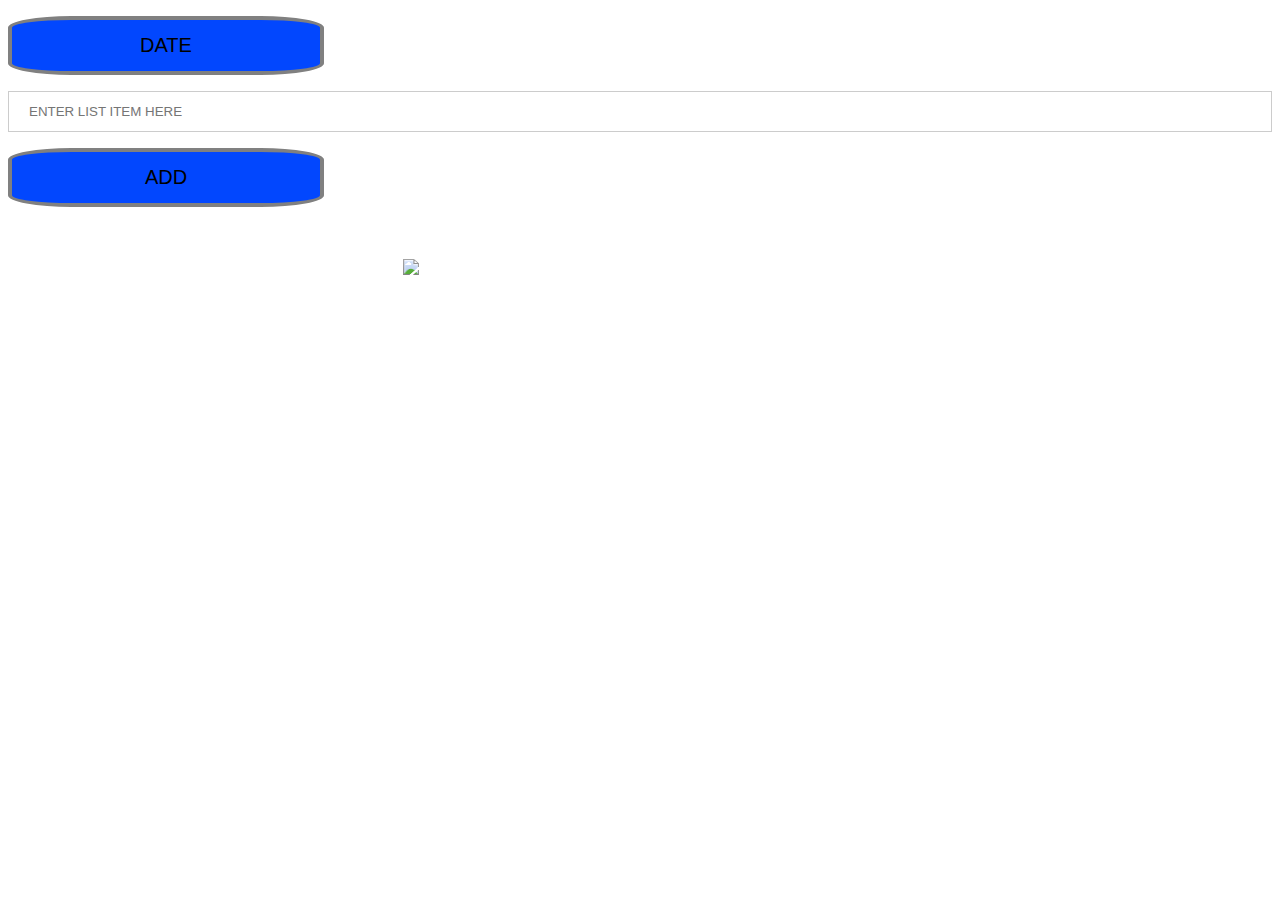
==== index.html @ bd325179 "Update index.html" ====
<!DOCTYPE html>
<html lang="en">
<meta charset="utf-8">
    <head>
       <title>SHOWTIMEEE</title>
<script src="https://code.jquery.com/jquery-3.0.0.js"></script>
<script src="https://code.jquery.com/jquery-migrate-3.0.1.js"></script>
</head>
                    <body>
   <script>
        $(function() {
           $("#demo").click(function() {
                $("body").html(Date());
});     
</script>
  <button id="demo">DATE </button>                      
                        
                        
                   <div id="list">       
              <script>
                  $(function() {
        $("#add").on("click", function() {
        var val = $("#text").val();
        if(val !== '') {
            var elem = $("<li></li>").text(val);
            $(elem).append("<button class='rem'>X</button>");
            $("#mylist").append(elem);
            $("#text").val("");
            $(".rem").on("click", function() {
            $(this).parent().remove();
     });
    }
  });
});
    </script>
              
                <input type="text" id="text" placeholder="ENTER LIST ITEM HERE"></input>
    <button align="right" id="add">ADD</button>
    <ol id="mylist" style="text-align:left"></ol>
    </div>
          
<h1><img src="https://avatars1.githubusercontent.com/u/30442388?s=460&v=4" alt="Image not found"></h1>
<iframe src="https://www.monero.how/widget" style="width:210px; height:130px;" allowTransparency="true" border="0" hideFocus="true" marginwidth="0" marginheight="0" hspace="0" vspace="0" frameBorder="no"></iframe>
<style>
    body{
margin:none;
padding:none;
//background-image:url("https://wallpapercave.com/wp/DtslnrT.jpg"); 
background-size:cover;
background-repeat:no-repeat; 
font-size: 20px;
color:#b3b3;
}
h1{
color:white;
font-size:65px;
text-align:center;
text-decoration:underline;
}
h2{
color:#FFFFFF;
font-size: 50px;
text-align: center;
}
h3{
color:#8A2BE2;
font-size: 22px;
text-align: right;
}
h4{
color:lawngreen ;
font-size:24px;
text-align: right;
}
ul{
list-style-type: none;
margin:10;
overflow:hidden;
background-color:orange;
text-align:center;
border:7px solid black ;
padding:5px;
}
li{
float:right;
}
li a{
border:none;
text-align: center;
display:block;
text-decoration: none;
color: black;
font-size: 35px;
padding: 7px 8px;
}
li a:hover:not(.active){
background-color: #BEBEBE;
padding:none;
}
.active{
background-color:gray;
}
#table{
color:white;
font-size:18px;
text-align:center;
}
input[type=text],
input[type=password] {
    width: 100%;
    padding: 12px 20px;
    margin: 8px 0;
    display: inline-block;
    border: 1px solid #ccc;    
    box-sizing: border-box;
}
button {
    background-color:#0247FE   ;
    color:black;
    font-size: 20px;
    padding: 14px 20px;
    margin: 8px 0;
    border: solid gray 4px;
    border-width: 50%;
    cursor: pointer;
    width: 25%;
    border-radius: 20%;
}
.cancelbtn {
    width: auto;
    padding: 10px 18px;
    background-color:#D31E1E;
}.imgcontainer {
    text-align: center;
    margin: 24px 0 12px 0;
    position: relative;
}
img.avatar {
    width: 25%;
    border-radius: 50%;
}
.container {
    background-color:#BEBEBE;
    padding: 10px;
}
span.psw {
    float: right;
    padding-top: 16px;
}
.modal {
   display: none;
   position: fixed;
   z-index: 1;
   left: 0;
   top: 0;
   width: 100%;
   height: 100%;
   overflow: auto;
   background-color: rgb(0,0,0);
   padding-top: 60px;
}
.modal-content {
    background-color:#BEBEBE;
    margin: 5% auto 15% auto;
    border: 1px solid #888;
    width: 80%;
}
.close {
    position: absolute;
    right: 25px;
    top: 0;
    color: #000;
    font-size: 35px;
    font-weight: bold;
}
.close:hover,
.close:focus {
    color: red;
    cursor: pointer;
}
.animate {
 -webkit-animation: animatezoom 0.6s;
 animation: animatezoom 0.6s
}
@-webkit-keyframes animatezoom {
 from {-webkit-transform: scale(0)}
 to {-webkit-transform: scale(1)}
}
@keyframes animatezoom {
    from {transform: scale(0)}
    to {transform: scale(1)}
}
@media screen and(max-width: 300px){
    span.psw {
       display: block;
       float: none;
    }
    .cancelbtn {
       width: 100%;
    }
}
/*the animation code*/
@keyframes example{
  from{;}
  to{;}
}
#div546{
width:100px; 
height:100px;
background-color:;
animation-name:example;
animation-duration:4s; 
}
footer{
text-align: right;  
padding-top: 4px;  
background-color:gray;
color:black;
font-size: 12px;
}
nav{
float:right;
padding-right: 10px;
padding:5px;
width: 100;
height:100%;
line-height: 30px;
background-color: #bebebe 
}
    </style>
</body>
</html>
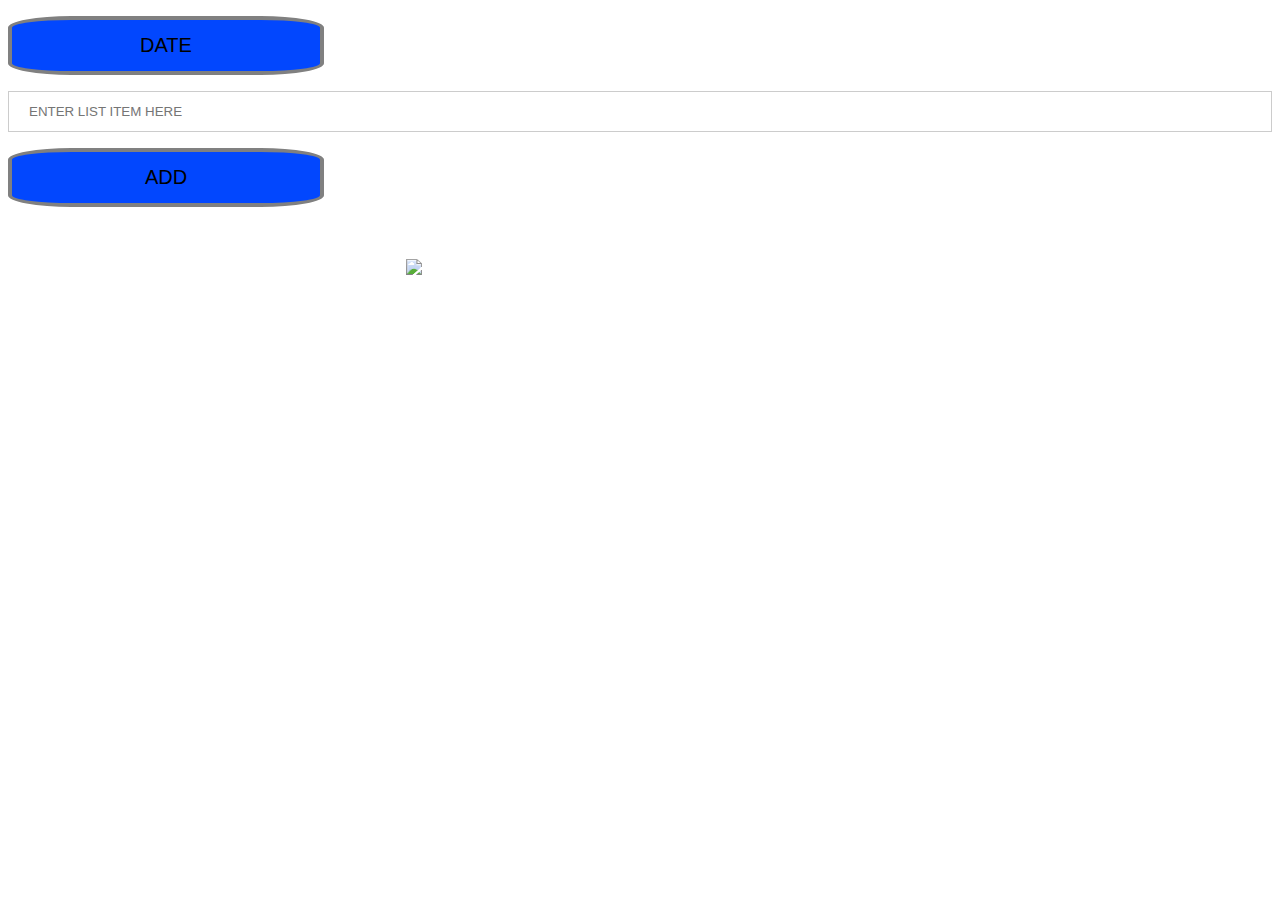
==== commit 6b311534: "Update index.html" ====
--- a/index.html
+++ b/index.html
@@ -36,20 +36,21 @@
               
                 <input type="text" id="text" placeholder="ENTER LIST ITEM HERE"></input>
     <button align="right" id="add">ADD</button>
-    <ol id="mylist" style="text-align:left"></ol>
+    <ol id="mylist"</ol>
     </div>
           
-<h1><img src="https://avatars1.githubusercontent.com/u/30442388?s=460&v=4" alt="Image not found"></h1>
+<h1> <img src="https://raw.githubusercontent.com/minimecanic/minimecanic.github.io/master/MINIMECANIC-111417-0336-3109.png" alt="image not found"></h1>
 <iframe src="https://www.monero.how/widget" style="width:210px; height:130px;" allowTransparency="true" border="0" hideFocus="true" marginwidth="0" marginheight="0" hspace="0" vspace="0" frameBorder="no"></iframe>
-<style>
+
+                    <style>
     body{
 margin:none;
 padding:none;
-//background-image:url("https://wallpapercave.com/wp/DtslnrT.jpg"); 
+background-image:url("https://wallpapercave.com/wp/DtslnrT.jpg"); 
 background-size:cover;
 background-repeat:no-repeat; 
-font-size: 20px;
-color:#b3b3;
+font-size: 16px;
+color:#ffffff;
 }
 h1{
 color:white;
@@ -82,7 +83,7 @@
 padding:5px;
 }
 li{
-float:right;
+float:left;
 }
 li a{
 border:none;
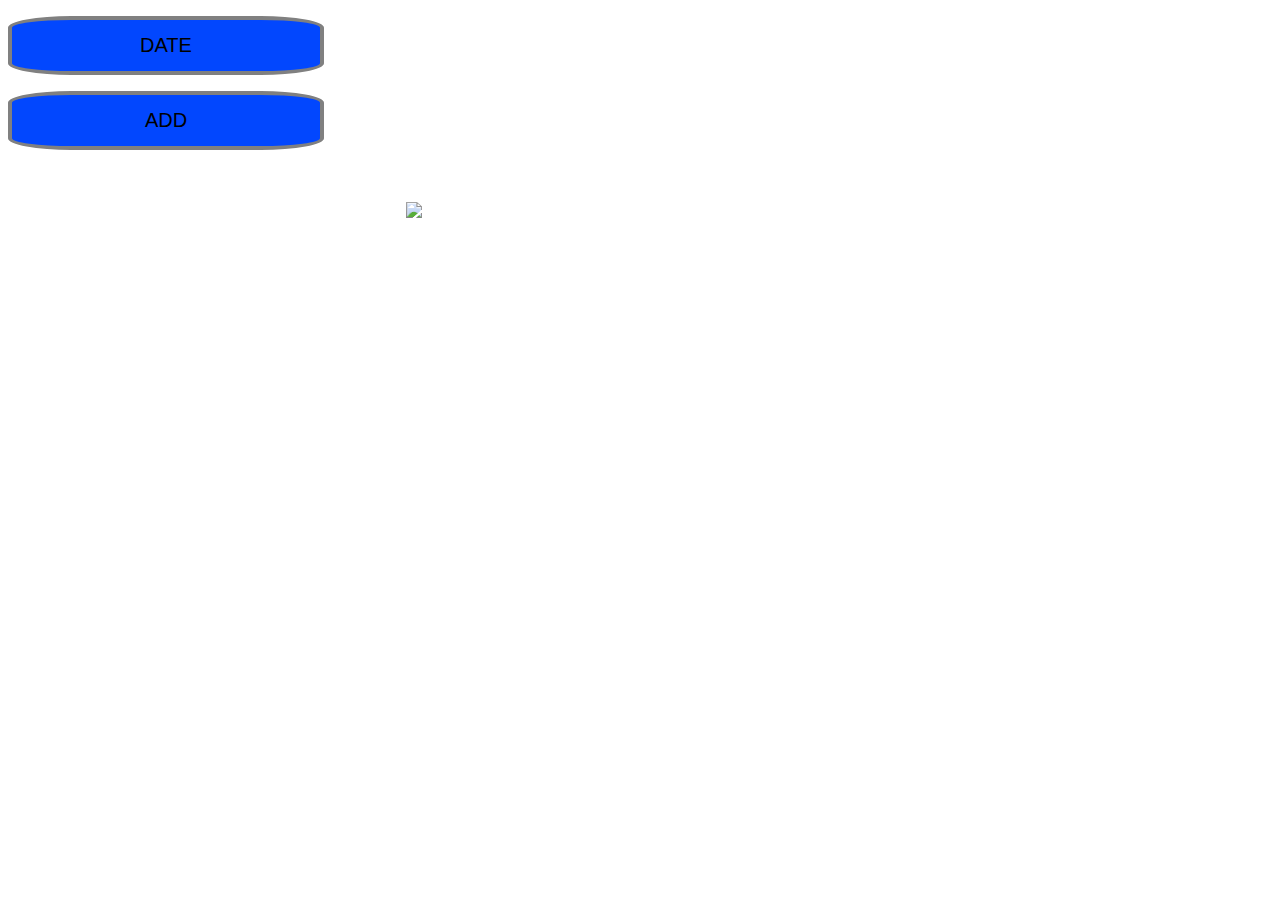
==== commit 76955ddf: "Update index.html" ====
--- a/index.html
+++ b/index.html
@@ -1,25 +1,219 @@
 <!DOCTYPE html>
 <html lang="en">
-<meta charset="utf-8">
+
     <head>
-       <title>SHOWTIMEEE</title>
+<meta charset="UTF-8">
+        <title>SHOWTIMEEE</title>
 <script src="https://code.jquery.com/jquery-3.0.0.js"></script>
 <script src="https://code.jquery.com/jquery-migrate-3.0.1.js"></script>
 </head>
                     <body>
-   <script>
+
+                        <button id="demo">DATE </button>                      
+                   <div id="list"     
+                <input type="text" id="text" placeholder="ENTER LIST ITEM HERE"></input>
+        <button align="right" id="add">ADD</button>
+    <ol id="mylist"</ol>
+</div>
+          
+<h1> <img src="https://raw.githubusercontent.com/minimecanic/minimecanic.github.io/master/MINIMECANIC-111417-0336-3109.png" alt="image not found"></h1>
+<iframe src="https://www.monero.how/widget" style="width:210px; height:130px;" allowTransparency="true" border="0" hideFocus="true" marginwidth="0" marginheight="0" hspace="0" vspace="0" frameBorder="no"></iframe>
+
+                    <style>
+    body{
+margin:none;
+padding:none;
+background-image:url("https://wallpapercave.com/wp/DtslnrT.jpg"); 
+background-size:cover;
+background-repeat:no-repeat; 
+font-size: 16px;
+color:#ffffff;
+}
+h1{
+color:white;
+font-size:65px;
+text-align:center;
+text-decoration:underline;
+}
+h2{
+color:#FFFFFF;
+font-size: 50px;
+text-align: center;
+}
+h3{
+color:#8A2BE2;
+font-size: 22px;
+text-align: right;
+}
+h4{
+color:lawngreen ;
+font-size:24px;
+text-align: right;
+}
+ul{
+list-style-type: none;
+margin:10;
+overflow:hidden;
+background-color:orange;
+text-align:center;
+border:7px solid black ;
+padding:5px;
+}
+li{
+float:left;
+}
+li a{
+border:none;
+text-align: center;
+display:block;
+text-decoration: none;
+color: black;
+font-size: 35px;
+padding: 7px 8px;
+}
+li a:hover:not(.active){
+background-color: #BEBEBE;
+padding:none;
+}
+.active{
+background-color:gray;
+}
+#table{
+color:white;
+font-size:18px;
+text-align:center;
+}
+input[type=text],
+input[type=password] {
+    width: 100%;
+    padding: 12px 20px;
+    margin: 8px 0;
+    display: inline-block;
+    border: 1px solid #ccc;    
+    box-sizing: border-box;
+}
+button {
+    background-color:#0247FE   ;
+    color:black;
+    font-size: 20px;
+    padding: 14px 20px;
+    margin: 8px 0;
+    border: solid gray 4px;
+    border-width: 50%;
+    cursor: pointer;
+    width: 25%;
+    border-radius: 20%;
+}
+.cancelbtn {
+    width: auto;
+    padding: 10px 18px;
+    background-color:#D31E1E;
+}.imgcontainer {
+    text-align: center;
+    margin: 24px 0 12px 0;
+    position: relative;
+}
+img.avatar {
+    width: 25%;
+    border-radius: 50%;
+}
+.container {
+    background-color:#BEBEBE;
+    padding: 10px;
+}
+span.psw {
+    float: right;
+    padding-top: 16px;
+}
+.modal {
+   display: none;
+   position: fixed;
+   z-index: 1;
+   left: 0;
+   top: 0;
+   width: 100%;
+   height: 100%;
+   overflow: auto;
+   background-color: rgb(0,0,0);
+   padding-top: 60px;
+}
+.modal-content {
+    background-color:#BEBEBE;
+    margin: 5% auto 15% auto;
+    border: 1px solid #888;
+    width: 80%;
+}
+.close {
+    position: absolute;
+    right: 25px;
+    top: 0;
+    color: #000;
+    font-size: 35px;
+    font-weight: bold;
+}
+.close:hover,
+.close:focus {
+    color: red;
+    cursor: pointer;
+}
+.animate {
+ -webkit-animation: animatezoom 0.6s;
+ animation: animatezoom 0.6s
+}
+@-webkit-keyframes animatezoom {
+ from {-webkit-transform: scale(0)}
+ to {-webkit-transform: scale(1)}
+}
+@keyframes animatezoom {
+    from {transform: scale(0)}
+    to {transform: scale(1)}
+}
+@media screen and(max-width: 300px){
+    span.psw {
+       display: block;
+       float: none;
+    }
+    .cancelbtn {
+       width: 100%;
+    }
+}
+/*the animation code*/
+@keyframes example{
+  from{;}
+  to{;}
+}
+#div546{
+width:100px; 
+height:100px;
+background-color:;
+animation-name:example;
+animation-duration:4s; 
+}
+footer{
+text-align: right;  
+padding-top: 4px;  
+background-color:gray;
+color:black;
+font-size: 12px;
+}
+nav{
+float:right;
+padding-right: 10px;
+padding:5px;
+width: 100;
+height:100%;
+line-height: 30px;
+background-color: #bebebe 
+}
+    </style>
+
+       <script>
         $(function() {
            $("#demo").click(function() {
                 $("body").html(Date());
 });     
-</script>
-  <button id="demo">DATE </button>                      
-                        
-                        
-                   <div id="list">       
-              <script>
-                  $(function() {
-        $("#add").on("click", function() {
+
+          $("#add").on("click", function() {
         var val = $("#text").val();
         if(val !== '') {
             var elem = $("<li></li>").text(val);
@@ -33,201 +227,5 @@
   });
 });
     </script>
-              
-                <input type="text" id="text" placeholder="ENTER LIST ITEM HERE"></input>
-    <button align="right" id="add">ADD</button>
-    <ol id="mylist"</ol>
-    </div>
-          
-<h1> <img src="https://raw.githubusercontent.com/minimecanic/minimecanic.github.io/master/MINIMECANIC-111417-0336-3109.png" alt="image not found"></h1>
-<iframe src="https://www.monero.how/widget" style="width:210px; height:130px;" allowTransparency="true" border="0" hideFocus="true" marginwidth="0" marginheight="0" hspace="0" vspace="0" frameBorder="no"></iframe>
-
-                    <style>
-    body{
-margin:none;
-padding:none;
-background-image:url("https://wallpapercave.com/wp/DtslnrT.jpg"); 
-background-size:cover;
-background-repeat:no-repeat; 
-font-size: 16px;
-color:#ffffff;
-}
-h1{
-color:white;
-font-size:65px;
-text-align:center;
-text-decoration:underline;
-}
-h2{
-color:#FFFFFF;
-font-size: 50px;
-text-align: center;
-}
-h3{
-color:#8A2BE2;
-font-size: 22px;
-text-align: right;
-}
-h4{
-color:lawngreen ;
-font-size:24px;
-text-align: right;
-}
-ul{
-list-style-type: none;
-margin:10;
-overflow:hidden;
-background-color:orange;
-text-align:center;
-border:7px solid black ;
-padding:5px;
-}
-li{
-float:left;
-}
-li a{
-border:none;
-text-align: center;
-display:block;
-text-decoration: none;
-color: black;
-font-size: 35px;
-padding: 7px 8px;
-}
-li a:hover:not(.active){
-background-color: #BEBEBE;
-padding:none;
-}
-.active{
-background-color:gray;
-}
-#table{
-color:white;
-font-size:18px;
-text-align:center;
-}
-input[type=text],
-input[type=password] {
-    width: 100%;
-    padding: 12px 20px;
-    margin: 8px 0;
-    display: inline-block;
-    border: 1px solid #ccc;    
-    box-sizing: border-box;
-}
-button {
-    background-color:#0247FE   ;
-    color:black;
-    font-size: 20px;
-    padding: 14px 20px;
-    margin: 8px 0;
-    border: solid gray 4px;
-    border-width: 50%;
-    cursor: pointer;
-    width: 25%;
-    border-radius: 20%;
-}
-.cancelbtn {
-    width: auto;
-    padding: 10px 18px;
-    background-color:#D31E1E;
-}.imgcontainer {
-    text-align: center;
-    margin: 24px 0 12px 0;
-    position: relative;
-}
-img.avatar {
-    width: 25%;
-    border-radius: 50%;
-}
-.container {
-    background-color:#BEBEBE;
-    padding: 10px;
-}
-span.psw {
-    float: right;
-    padding-top: 16px;
-}
-.modal {
-   display: none;
-   position: fixed;
-   z-index: 1;
-   left: 0;
-   top: 0;
-   width: 100%;
-   height: 100%;
-   overflow: auto;
-   background-color: rgb(0,0,0);
-   padding-top: 60px;
-}
-.modal-content {
-    background-color:#BEBEBE;
-    margin: 5% auto 15% auto;
-    border: 1px solid #888;
-    width: 80%;
-}
-.close {
-    position: absolute;
-    right: 25px;
-    top: 0;
-    color: #000;
-    font-size: 35px;
-    font-weight: bold;
-}
-.close:hover,
-.close:focus {
-    color: red;
-    cursor: pointer;
-}
-.animate {
- -webkit-animation: animatezoom 0.6s;
- animation: animatezoom 0.6s
-}
-@-webkit-keyframes animatezoom {
- from {-webkit-transform: scale(0)}
- to {-webkit-transform: scale(1)}
-}
-@keyframes animatezoom {
-    from {transform: scale(0)}
-    to {transform: scale(1)}
-}
-@media screen and(max-width: 300px){
-    span.psw {
-       display: block;
-       float: none;
-    }
-    .cancelbtn {
-       width: 100%;
-    }
-}
-/*the animation code*/
-@keyframes example{
-  from{;}
-  to{;}
-}
-#div546{
-width:100px; 
-height:100px;
-background-color:;
-animation-name:example;
-animation-duration:4s; 
-}
-footer{
-text-align: right;  
-padding-top: 4px;  
-background-color:gray;
-color:black;
-font-size: 12px;
-}
-nav{
-float:right;
-padding-right: 10px;
-padding:5px;
-width: 100;
-height:100%;
-line-height: 30px;
-background-color: #bebebe 
-}
-    </style>
-</body>
+    </body>
 </html>
